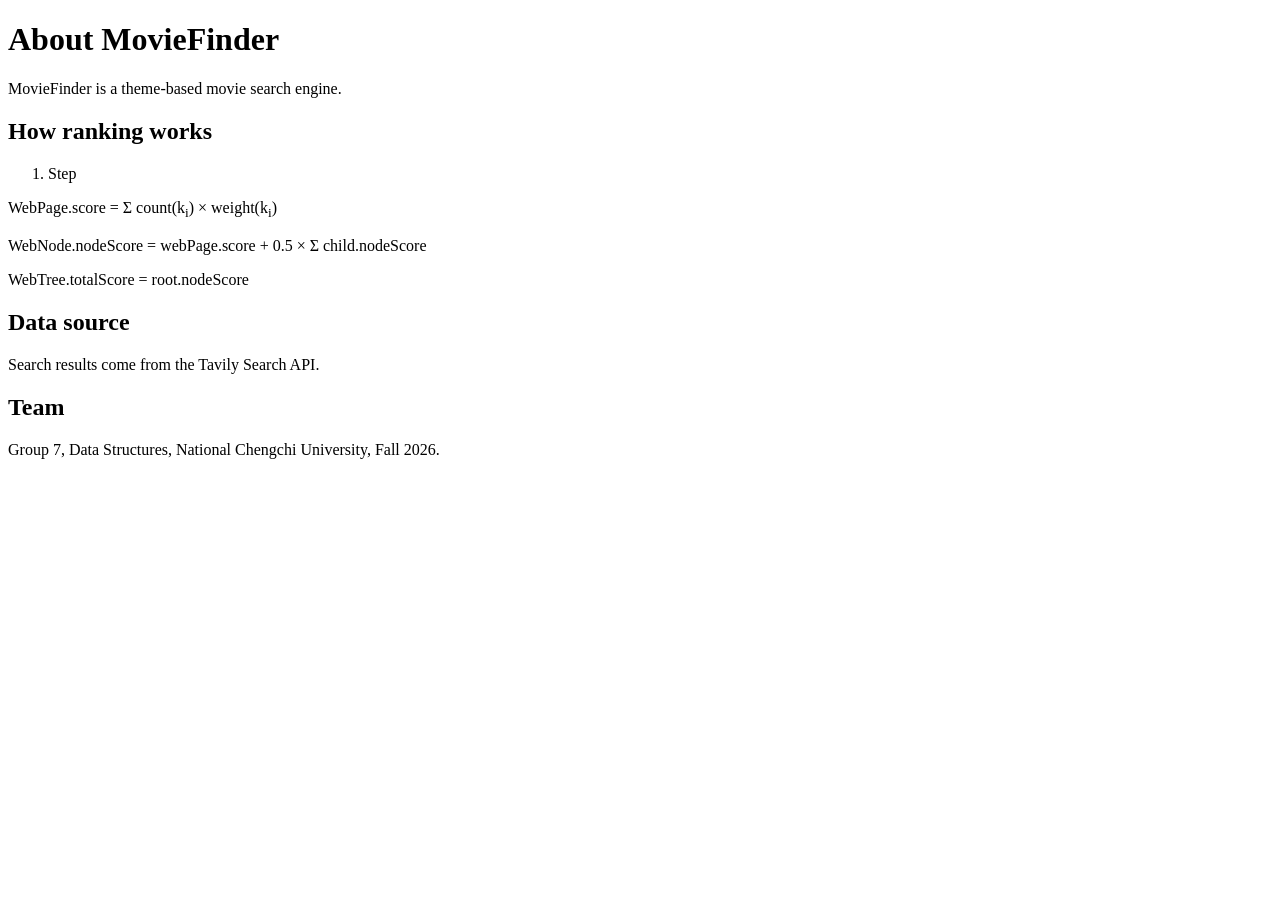
==== src/main/resources/templates/about.html @ fe166b94 "Redesign the interface around themes and clearer result sections - Add a header with Search, Compare" ====
<!DOCTYPE html>
<html th:lang="${#locale.language == 'zh'} ? 'zh-Hant' : 'en'" xmlns:th="http://www.thymeleaf.org">
<head th:replace="~{fragments :: head(#{about.title})}"></head>
<body class="page-about">
    <header th:replace="~{fragments :: siteHeader('/about', 'about')}"></header>

    <main class="about-page">
        <h1 th:text="#{about.title}">About MovieFinder</h1>
        <p class="about-lead" th:text="#{about.lead}">MovieFinder is a theme-based movie search engine.</p>

        <section class="panel">
            <h2 th:text="#{about.how.title}">How ranking works</h2>
            <ol class="steps">
                <li th:each="i : ${#numbers.sequence(1, 5)}" th:text="#{${'about.how.step' + i}}">Step</li>
            </ol>
            <div class="formula">
                <p>WebPage.score = Σ count(k<sub>i</sub>) × weight(k<sub>i</sub>)</p>
                <p>WebNode.nodeScore = webPage.score + 0.5 × Σ child.nodeScore</p>
                <p>WebTree.totalScore = root.nodeScore</p>
            </div>
        </section>

        <div class="about-grid">
            <section class="panel">
                <h2 th:text="#{about.source.title}">Data source</h2>
                <p th:text="#{about.source.body}">Search results come from the Tavily Search API.</p>
            </section>
            <section class="panel">
                <h2 th:text="#{about.team.title}">Team</h2>
                <p th:text="#{about.team.body}">Group 7, Data Structures, National Chengchi University, Fall 2026.</p>
            </section>
        </div>
    </main>
</body>
</html>
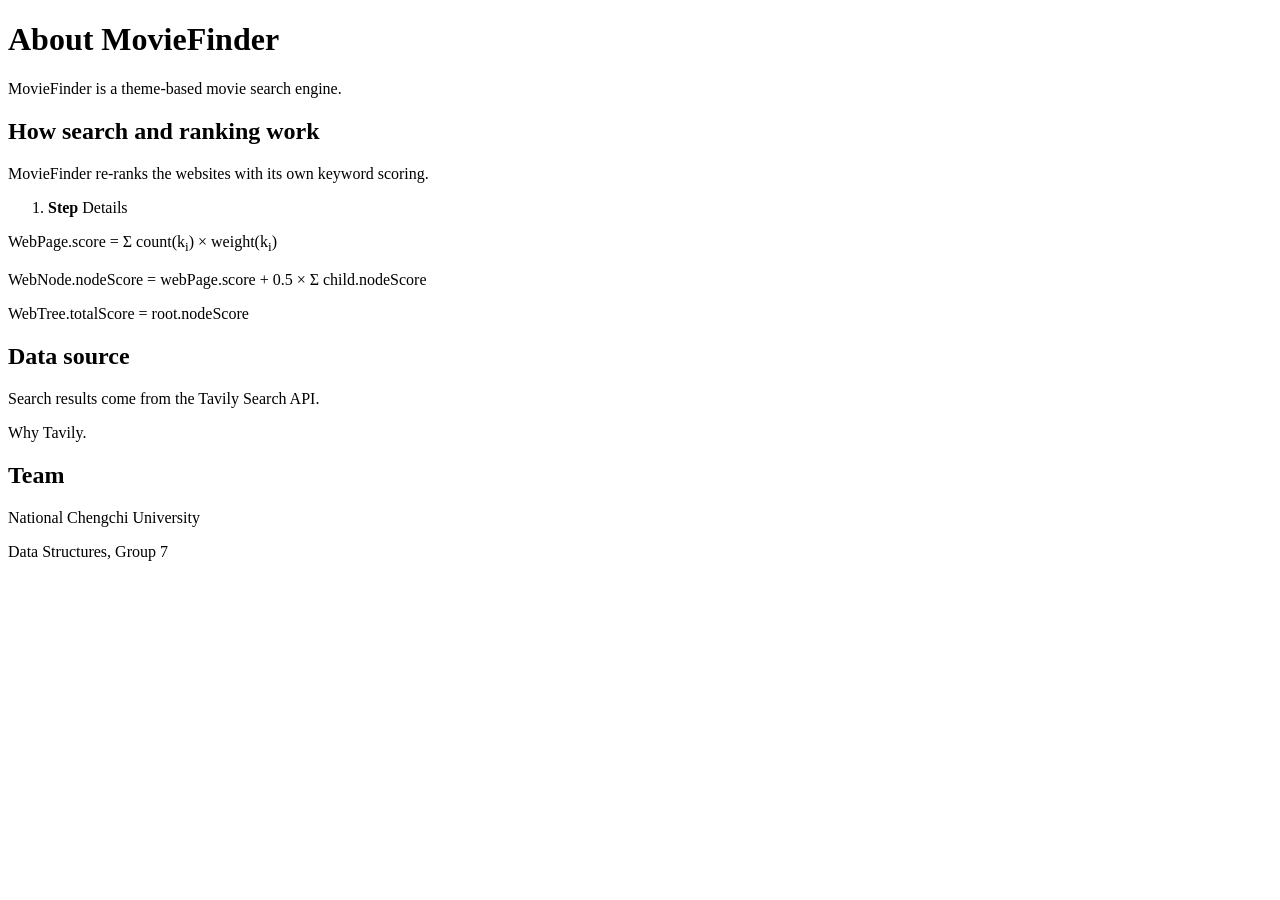
==== commit c63e969f: "Repaint the theme cards and polish the About page wording - Replace the six small theme icons with f" ====
--- a/src/main/resources/templates/about.html
+++ b/src/main/resources/templates/about.html
@@ -9,9 +9,13 @@
         <p class="about-lead" th:text="#{about.lead}">MovieFinder is a theme-based movie search engine.</p>
 
         <section class="panel">
-            <h2 th:text="#{about.how.title}">How ranking works</h2>
+            <h2 th:text="#{about.how.title}">How search and ranking work</h2>
+            <p th:text="#{about.how.lead}">MovieFinder re-ranks the websites with its own keyword scoring.</p>
             <ol class="steps">
-                <li th:each="i : ${#numbers.sequence(1, 5)}" th:text="#{${'about.how.step' + i}}">Step</li>
+                <li th:each="i : ${#numbers.sequence(1, 5)}">
+                    <strong th:text="#{${'about.how.step' + i + '.label'}}">Step</strong>
+                    <span th:text="#{${'about.how.step' + i}}">Details</span>
+                </li>
             </ol>
             <div class="formula">
                 <p>WebPage.score = Σ count(k<sub>i</sub>) × weight(k<sub>i</sub>)</p>
@@ -24,10 +28,12 @@
             <section class="panel">
                 <h2 th:text="#{about.source.title}">Data source</h2>
                 <p th:text="#{about.source.body}">Search results come from the Tavily Search API.</p>
+                <p class="about-note" th:text="#{about.source.note}">Why Tavily.</p>
             </section>
             <section class="panel">
                 <h2 th:text="#{about.team.title}">Team</h2>
-                <p th:text="#{about.team.body}">Group 7, Data Structures, National Chengchi University, Fall 2026.</p>
+                <p class="about-school" th:text="#{about.team.school}">National Chengchi University</p>
+                <p th:text="#{about.team.body}">Data Structures, Group 7</p>
             </section>
         </div>
     </main>
